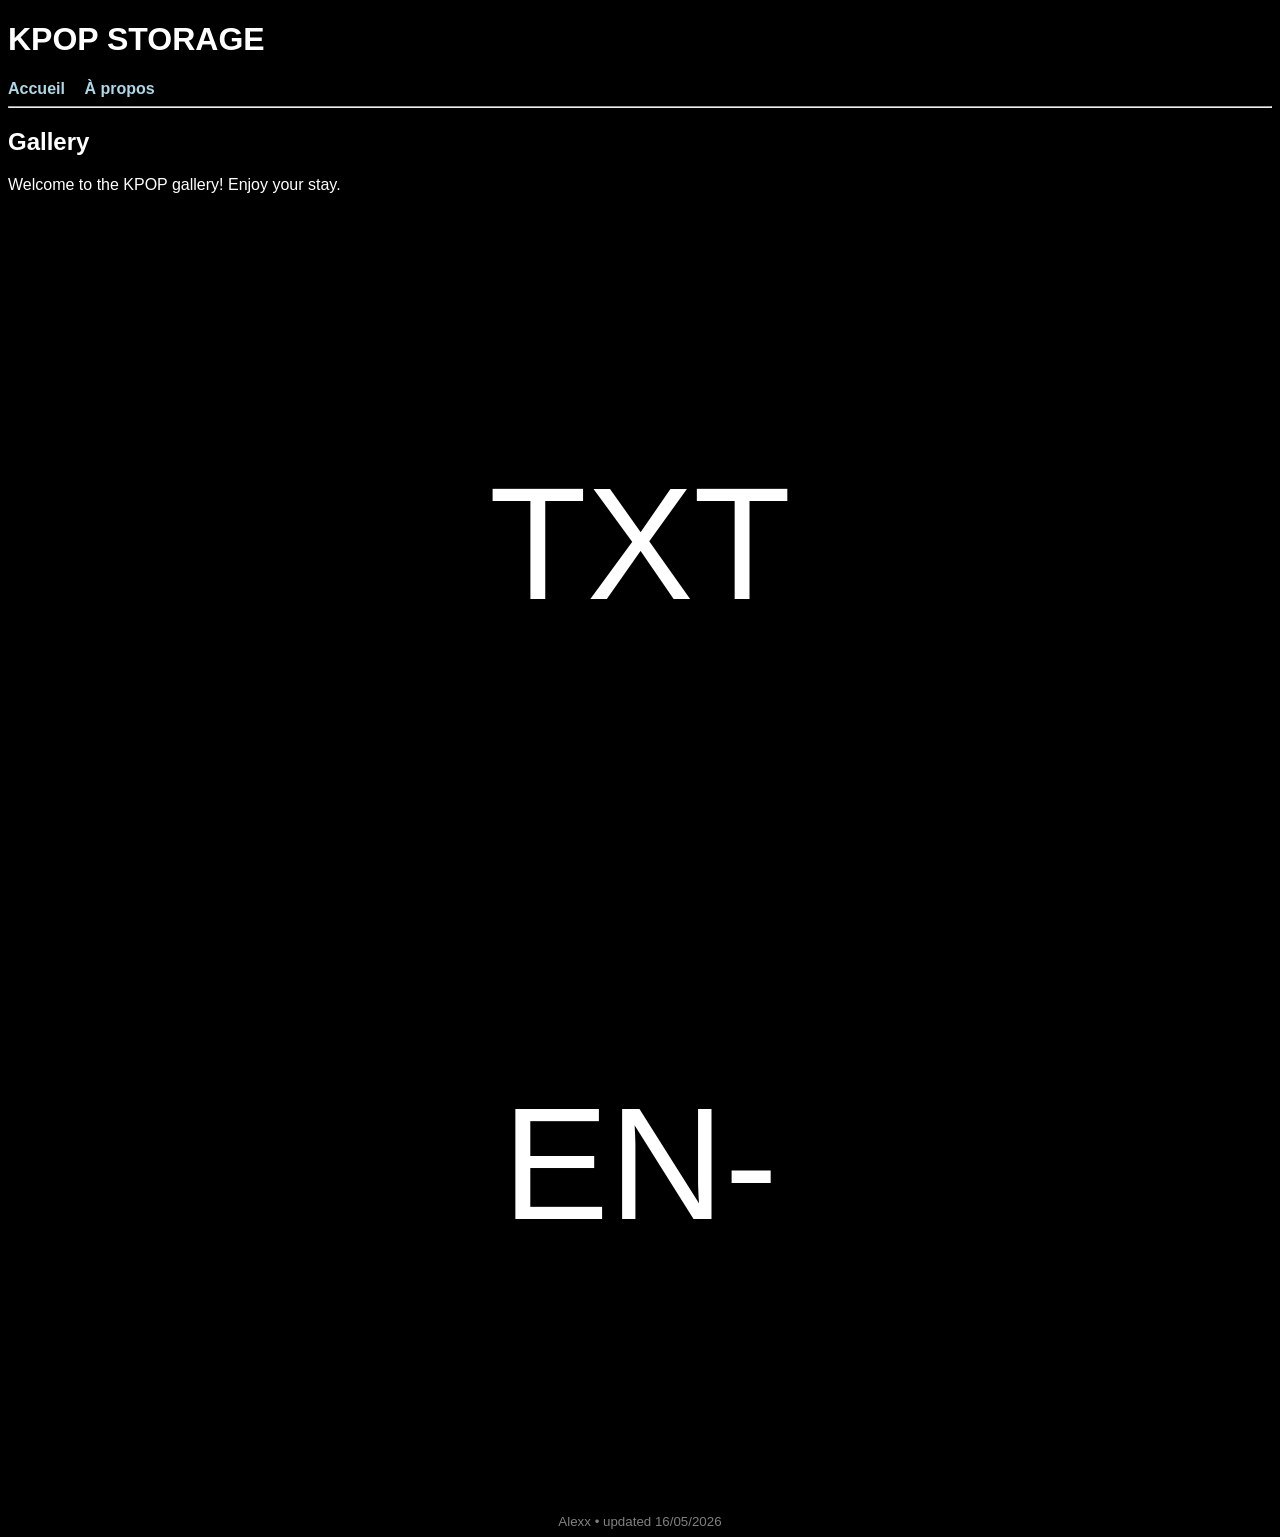
==== docs/index.html @ 70326853 "maj a propos + card style" ====
<!DOCTYPE html>
<html lang="fr">
<head>
    <meta charset="UTF-8">
    <meta name="viewport" content="width=device-width, initial-scale=1.0">
    <link rel="stylesheet" href="assets/style.css">
    <title>index</title>
</head>
<body>
    <header>  
        <h1>KPOP STORAGE</h1>
        <nav>
            <ul>
                <li><a href="index.html">Accueil</a></li>
                <li><a href="about.html">À propos</a></li>
            </ul>
            <hr/>
        </nav>
    </header>
    <main>            <h2>Gallery</h2>
            <p>Welcome to the KPOP gallery! Enjoy your stay.</p>
            <section class="gallery">
                <a class="txt"href="txt.html">TXT</a>
                <a class="enhypen" href="enhypen.html">EN-</a>
            </section></main>
    <footer>
  Alexx • updated 16/05/2026 </footer>
</html>
---- docs/assets/style.css ----
/* base */
html {
    background-color: black;
    color: white;
    font-family:'Gill Sans', 'Gill Sans MT', Calibri, 'Trebuchet MS', sans-serif;
}
/* Galerie */
section .gallery {
    border-radius: 0.5em;
}
section a {
    /* Ajout d'un effet de survol */
    display: block;
    text-align: center;
    text-transform: uppercase;
    line-height: 60vh; /* centre verticalement le texte */
    color: white;
    /* augmente la taille*/
    font-size: 10em;
    /* Ajout d'un effet de flou */
    text-shadow: 2px 2px 4px rgba(0, 0, 0, 0.7);
    background-size: cover;
    text-decoration: none;
    background-position: center;
    background-repeat: no-repeat;
    display: block;
    border-radius: 0.25em;
    margin: 0.5em 0;
    box-shadow: 2px 2px 4px rgba(0, 0, 0, 0.7);
    overflow: hidden;

}

section a.txt {
    background-image: url('../assets/txtacc.jpg');
    background-size: cover;
    height: auto;
}

section a:hover {
    opacity: 0.8;
}

section a.enhypen {
    background-image: url('../assets/enhypenacc.jpg');
    background-size: cover;
    height: auto;
}
/* Navigation */
nav li {
    display: inline; /* met les éléments sur la même ligne */
    margin-right: 15px; /* espace entre les liens */

}

nav ul {
	margin: 0;
	padding: 0;
}

nav a {
    text-decoration: none;
    font-weight: bold;
    margin: 0;
    color: white;
}

nav a.current,nav a:hover{
    opacity: 1;
    transition: 0.3s ease;
    color: pink;
}
li a {
    color: lightblue;
    text-align: center;
    text-decoration: none;
    display: inline-block;
    font-weight: bold;
}

h4 {
    color: white;
    text-align: center;

}

.member {
    width: 30%;
    display: inline-block;
    height: auto;
    border-radius: 0.5em;
    margin: 1em 0;
    text-align: left;
    box-shadow: 2px 2px 4px rgba(0, 0, 0, 0.7);

}

.group {
    width: 100%;
    display: block;
    height: auto;
    border-radius: 0.5em;
    margin: 1em 0;
    text-align: center;
    box-shadow: 2px 2px 4px rgba(0, 0, 0, 0.7);

}

.album-cover {
    width: 50%;
    display: inline-block;
    height: auto;
    border-radius: 0.5em;
    margin: 1em auto;
    text-align: left;
    box-shadow: 2px 2px 4px rgba(0, 0, 0, 0.7);
}

.txt-group {
    background: linear-gradient(
        to bottom,
        #000000,
        #62abf5,
        #127798,
        #127798,
        #62abf5,
        #000000
    );
    padding: 1em;
    border-radius: 0.5em;
}

.enhypen-group {
    background: linear-gradient(
        to bottom,
        #000000,
        #570335,
        #000000,
        #000000,
        #570335,
        #000000
    );
    padding: 1em;
    border-radius: 0.5em;
}
/*card*/

.card {
    background: #1a1a1a;
    border-radius: 12px;
    padding: 1.25rem;
    border: 1px solid #333;
}

.card-grid {
    display: grid;
    grid-template-columns: repeat(auto-fit, minmax(160px, 1fr));
    gap: 12px;
    margin: 1.5rem 0;
}

.card-title {
    font-size: 14px;
    font-weight: bold;
    color: white;
    margin-bottom: 6px;
}
 
.card-text {
    font-size: 13px;
    color: #aaa;
    line-height: 1.5;
    margin: 0;
}

/* Footer */
footer {
    font-size: smaller;
    color: gray;
    text-align: center;
}
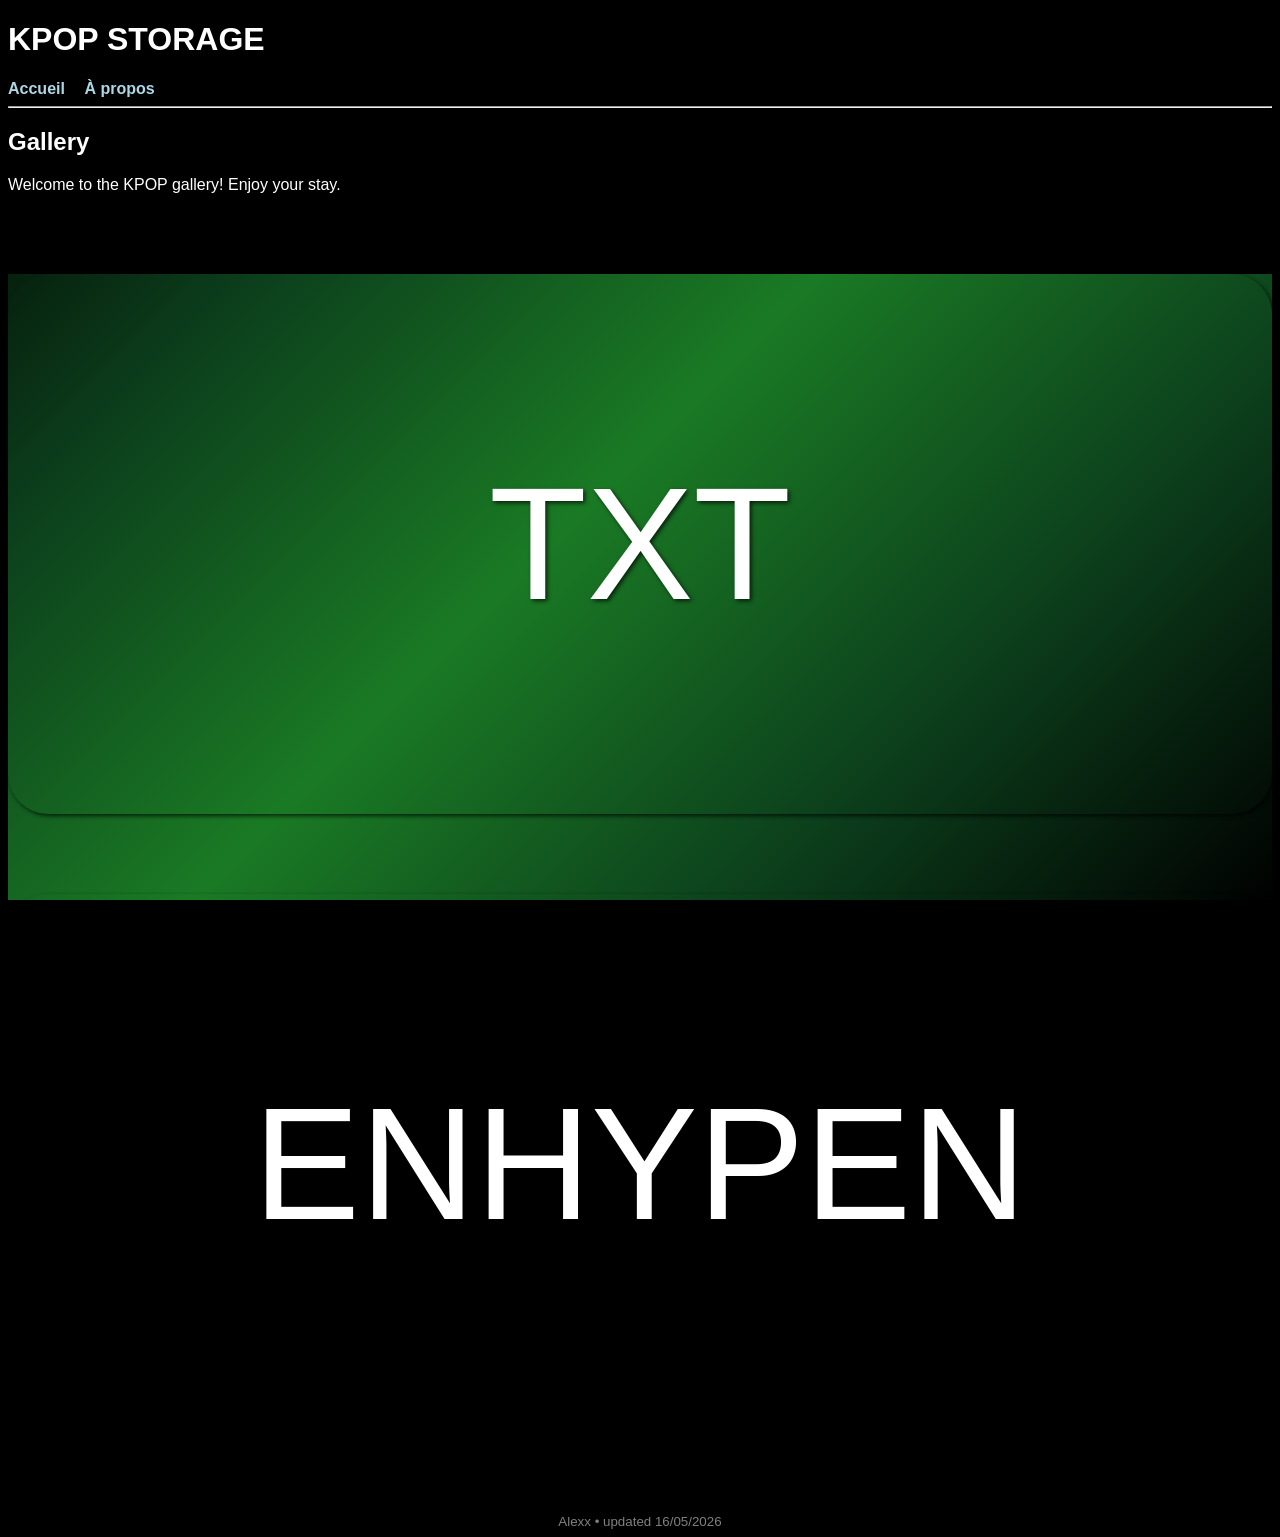
==== commit 6f6bdb87: "correctif arriere plan"" ====
--- a/docs/index.html
+++ b/docs/index.html
@@ -17,12 +17,14 @@
             <hr/>
         </nav>
     </header>
-    <main>            <h2>Gallery</h2>
+    <main>            <div class="gallery">
+            <h2>Gallery</h2>
             <p>Welcome to the KPOP gallery! Enjoy your stay.</p>
             <section class="gallery">
-                <a class="txt"href="txt.html">TXT</a>
-                <a class="enhypen" href="enhypen.html">EN-</a>
-            </section></main>
+                <a class="txt" href="txt.html">TXT</a>
+                <a class="enhypen" href="enhypen.html">ENHYPEN</a>
+            </section>
+        </div></main>
     <footer>
   Alexx • updated 16/05/2026 </footer>
 </html>
--- a/docs/assets/style.css
+++ b/docs/assets/style.css
@@ -1,9 +1,17 @@
 /* base */
 html {
-    background-color: black;
+    background-color: #000000;
     color: white;
-    font-family:'Gill Sans', 'Gill Sans MT', Calibri, 'Trebuchet MS', sans-serif;
+    font-family: 'Gill Sans', 'Gill Sans MT', Calibri, 'Trebuchet MS', sans-serif;
 }
+
+div .gallery {
+    background: linear-gradient(135deg, #000000, #0c401c, #1a7a24, #0c401c, #000000);
+    background-attachment: fixed;
+    min-height: 100vh;
+    margin: 0;
+}
+
 /* Galerie */
 section .gallery {
     border-radius: 0.5em;
@@ -39,6 +47,7 @@
 
 section a:hover {
     opacity: 0.8;
+
 }
 
 section a.enhypen {
